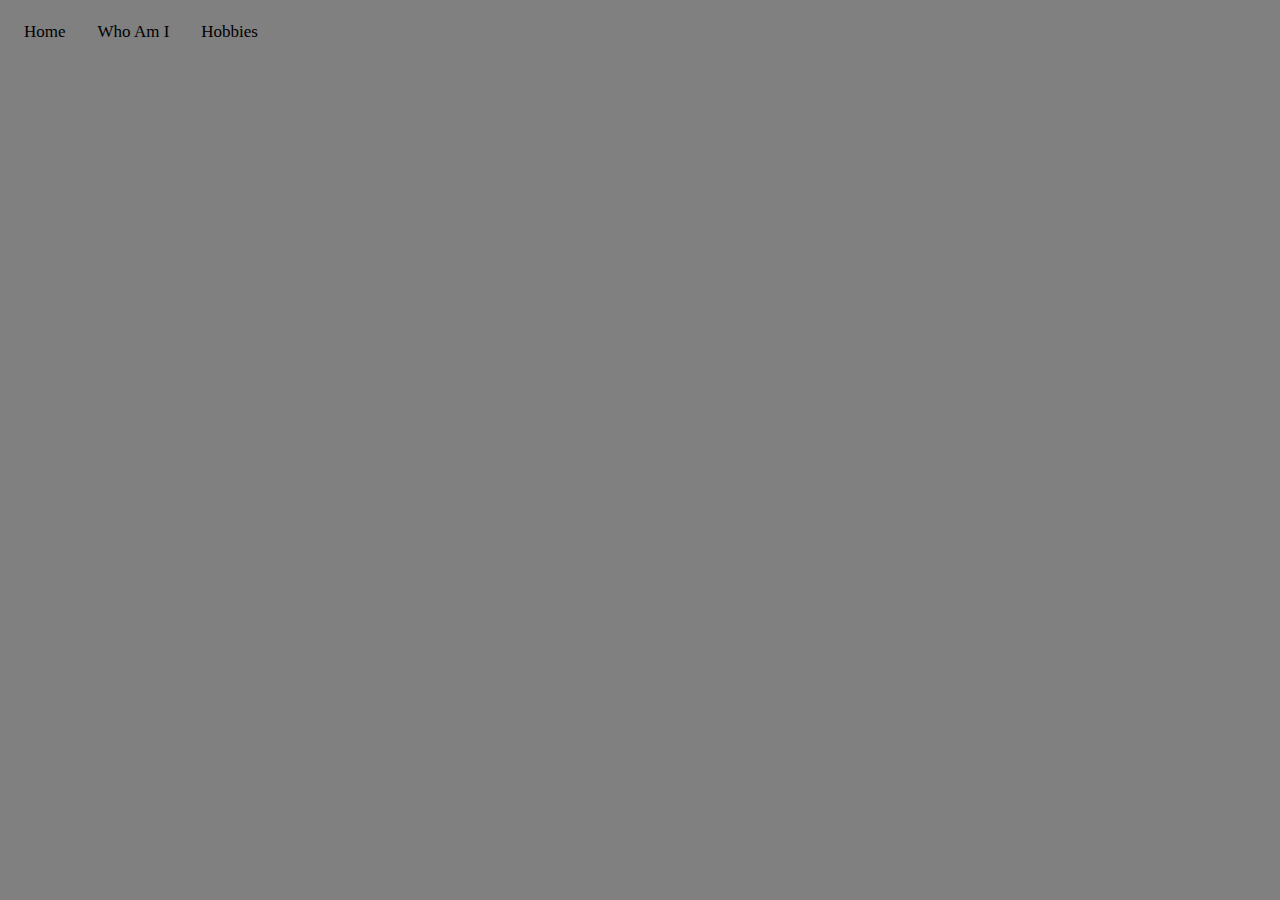
==== index.html @ a73c96a0 "Add files via upload" ====
<!DOCTYPE html>
<html lang="en">
<head>
    <meta charset="UTF-8">
    <meta http-equiv="X-UA-Compatible" content="IE=edge">
    <meta name="viewport" content="width=device-width, initial-scale=1.0">
    <title>Saumya Mali</title>
    <link rel="stylesheet" href="style.css"
</head>
<body>
    <div class="topnav">
        <a class="active" href="#home">Home</a>  
         <a href="#whoami">Who Am I</a>
           <a href="hobbies">Hobbies</a>

    </div>
    
</body>
</html>
---- style.css ----
body{
    background-color: grey ;
    overflow: hidden;
}
.topnav a{
    padding: 14px 16px;
    float: left;
    color: black;
    text-align: center;
    text-decoration:    none;
    font-size: 17px;
    
}

.topnav a:hover{
    background-color: rgb(43, 69, 218);
    animation: alternate;
    animation-duration: 1s;
    color: black;
}

.topnav a.active{
    
    color: black;
}
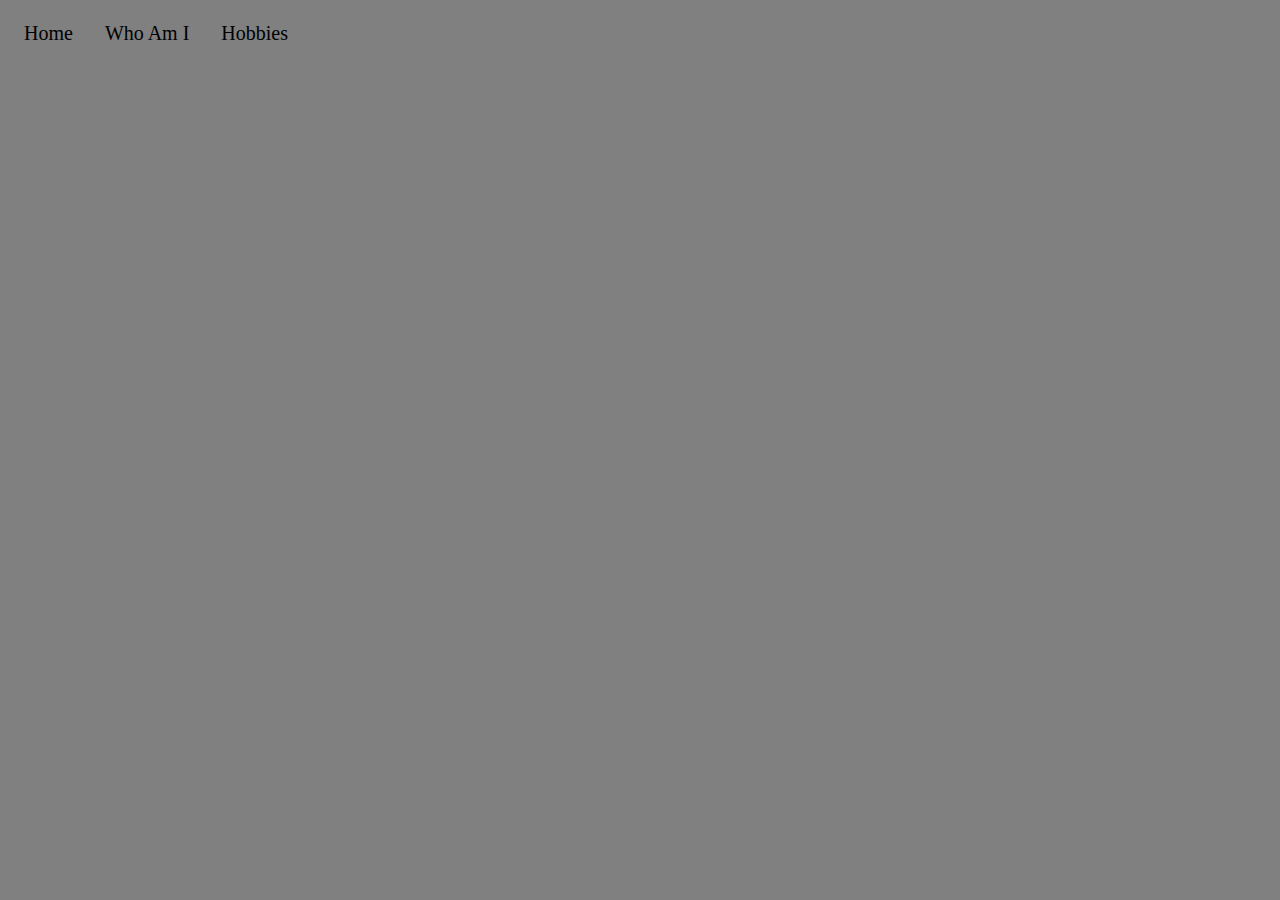
==== commit 8322ed49: "> of style" ====
--- a/index.html
+++ b/index.html
@@ -5,7 +5,7 @@
     <meta http-equiv="X-UA-Compatible" content="IE=edge">
     <meta name="viewport" content="width=device-width, initial-scale=1.0">
     <title>Saumya Mali</title>
-    <link rel="stylesheet" href="style.css"
+    <link rel="stylesheet" href="style.css">
 </head>
 <body>
     <div class="topnav">
--- a/style.css
+++ b/style.css
@@ -8,7 +8,7 @@
     color: black;
     text-align: center;
     text-decoration:    none;
-    font-size: 17px;
+    font-size: 20px;
     
 }
 
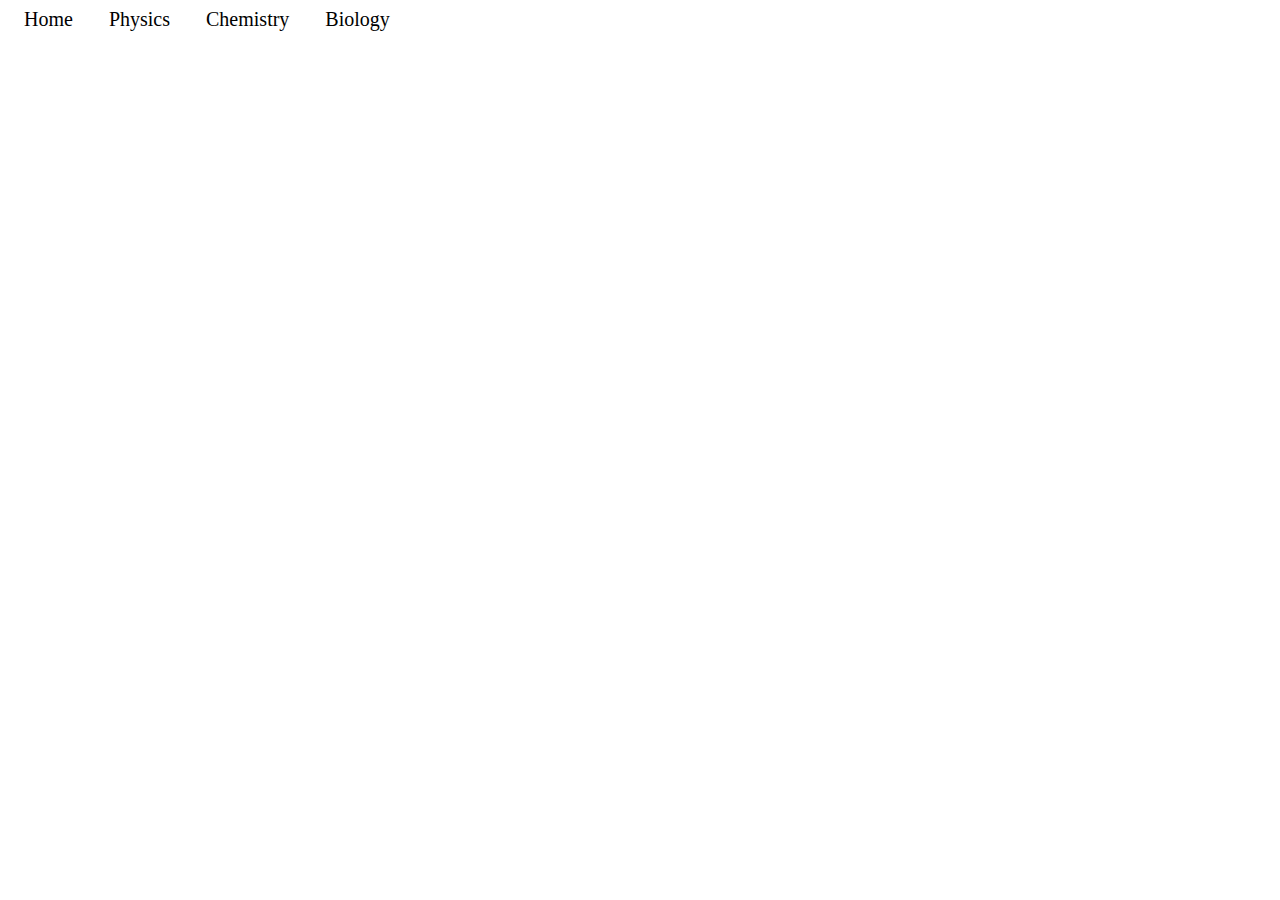
==== commit 914ecb81: "hover changes in subjects" ====
--- a/index.html
+++ b/index.html
@@ -9,9 +9,10 @@
 </head>
 <body>
     <div class="topnav">
-        <a class="active" href="#home">Home</a>  
-         <a href="#whoami">Who Am I</a>
-           <a href="hobbies">Hobbies</a>
+        <a class="Home" href="#home">Home</a>  
+         <a class="physics" href="Physics">Physics</a>
+         <a class="chemistry" href="Chemistry">Chemistry</a>
+         <a class="biology" href="Biology">Biology</a>
 
     </div>
     
--- a/style.css
+++ b/style.css
@@ -1,25 +1,40 @@
 body{
-    background-color: grey ;
+    background-color: white ;
     overflow: hidden;
 }
 .topnav a{
+    margin-left: auto;
     padding: 14px 16px;
-    float: left;
+    max-width: 500px;
     color: black;
     text-align: center;
     text-decoration:    none;
     font-size: 20px;
     
 }
-
-.topnav a:hover{
-    background-color: rgb(43, 69, 218);
-    animation: alternate;
-    animation-duration: 1s;
-    color: black;
+.physics:hover{
+    
+    background-size: 90%;   
+    color:black;
+    border-radius: 20px;
+    background-image:url(https://cdn.pixabay.com/photo/2016/09/29/08/33/apple-1702316_640.jpg);
+}
+.chemistry:hover{
+    
+    background-size: 90%;   
+    color:black;
+    border-radius: 20px;
+    background-image:url(https://cdn.pixabay.com/photo/2017/11/11/11/30/chemistry-2938901_640.jpg);
 }
 
-.topnav a.active{
+.biology:hover{
     
-    color: black;
-}+    background-size: 90%;   
+    color:white;
+    border-radius: 20px;
+    background-image:url(https://cdn.pixabay.com/photo/2016/11/09/15/27/dna-1811955_640.jpg);
+}
+
+
+
+
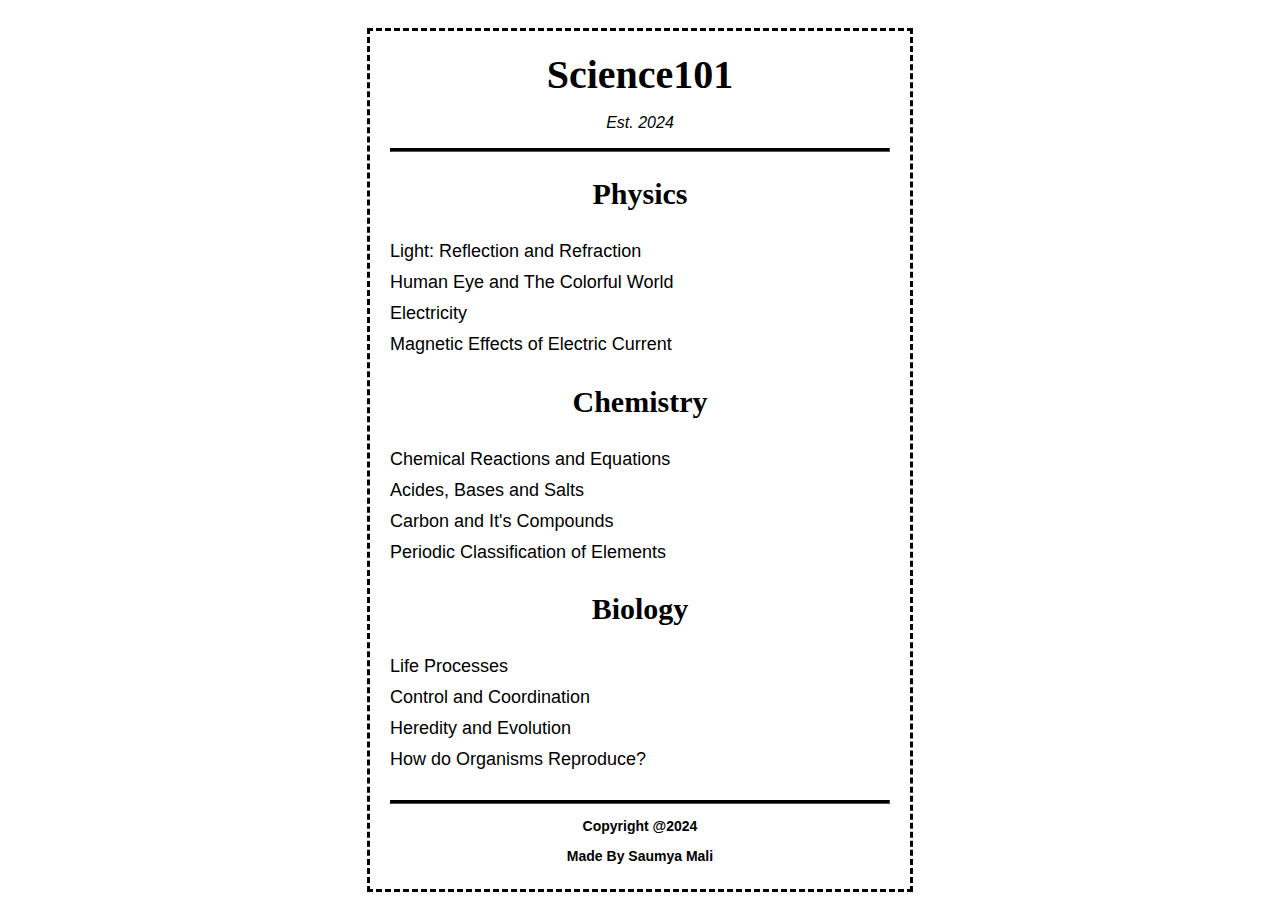
==== commit 6a9666ee: "major changes" ====
--- a/index.html
+++ b/index.html
@@ -1,20 +1,74 @@
 <!DOCTYPE html>
 <html lang="en">
-<head>
-    <meta charset="UTF-8">
-    <meta http-equiv="X-UA-Compatible" content="IE=edge">
-    <meta name="viewport" content="width=device-width, initial-scale=1.0">
-    <title>Saumya Mali</title>
-    <link rel="stylesheet" href="style.css">
-</head>
-<body>
-    <div class="topnav">
-        <a class="Home" href="#home">Home</a>  
-         <a class="physics" href="Physics">Physics</a>
-         <a class="chemistry" href="Chemistry">Chemistry</a>
-         <a class="biology" href="Biology">Biology</a>
+  <head>
+    <meta charset="utf-8" />
+    <meta name="viewport" content="width=device-width, initial-scale=1.0" />
+    <title>Science101</title>
+    <link href="style.css" rel="stylesheet"/>
+  </head>
+  <body>
+    <div class="menu">
+      <main>
+        <h1>Science101</h1>
+        <p class="established">Est. 2024</p>
+        <hr>
+        <section>
+          <h2>Physics</h2>
+          
+          <article class="item">
+            <p class="flavor"><a href="###" >Light: Reflection and Refraction</a></p>
+          </article>
+          <article class="item">
+            <p class="flavor"><a href="###" >Human Eye and The Colorful World</a></p>
+          </article>
+          <article class="item">
+            <p class="flavor"><a href="###" >Electricity</a></p>
+          </article>
+          <article class="item">
+            <p class="flavor"><a href="###" >Magnetic Effects of Electric Current</a></p>
+          </article>
 
+        </section>
+        <section>
+          <h2>Chemistry</h2>
+          
+          <article class="item">
+            <p class="dessert"><a href="###" >Chemical Reactions and Equations</a></p>
+          </article>
+          <article class="item">
+            <p class="dessert"><a href="###" >Acides, Bases and Salts</a></p>
+          </article>
+          <article class="item">
+            <p class="dessert"><a href="###" >Carbon and It's Compounds</a></p>
+          </article>
+          <article class="item">
+            <p class="dessert"><a href="###" >Periodic Classification of Elements</a></p>
+          </article>
+        </section>
+        <section>
+            <h2>Biology</h2>
+            
+            <article class="item">
+              <p class="dessert"><a href="###" >Life Processes</a></p>
+            </article>
+            <article class="item">
+              <p class="dessert"><a href="###" >Control and Coordination</a></p>
+            </article>
+            <article class="item">
+              <p class="dessert"><a href="###" >Heredity and Evolution</a></p>
+            </article>
+            <article class="item">
+              <p class="dessert"><a href="###" >How do Organisms Reproduce?</a></p>
+            </article>
+          </section>
+      </main>
+      <hr class="bottom-line">
+      <footer>
+        <p>
+         Copyright @2024
+        </p>
+        <p class="address"> Made By Saumya Mali</p>
+      </footer>
     </div>
-    
-</body>
+  </body>
 </html>--- a/style.css
+++ b/style.css
@@ -1,40 +1,97 @@
-body{
-    background-color: white ;
-    overflow: hidden;
-}
-.topnav a{
+body {
+    background-image: url(https://img.freepik.com/free-vector/hand-drawn-science-education-background_23-2148499325.jpg?size=626&ext=jpg&ga=GA1.1.117251206.1715150609&semt=ais);
+    font-family: sans-serif;
+    padding: 20px;
+  }
+  
+h1 {
+    font-size: 40px;
+    margin-top: 0;
+    margin-bottom: 15px;
+  }
+  
+h2 {
+    font-size: 30px;
+  }
+  
+.established {
+    font-style: italic;
+  }
+  
+  h1, h2, p {
+    text-align: center;
+  }
+  
+.menu {
+    border-style: dashed;
+    width: 80%;
+    background-color:white;
     margin-left: auto;
-    padding: 14px 16px;
+    margin-right: auto;
+    padding: 20px;
     max-width: 500px;
+  }
+img {
+    display: block;
+    margin-left: auto;
+    margin-right: auto;
+  }  
+  
+hr {
+    height: 2px;
+    background-color: black;
+    border-color: black;
+  }
+  
+  .bottom-line {
+    margin-top: 25px;
+  }
+  
+h1, h2 {
+    font-family: Impact, serif;
+  }
+  
+.item p {
+    display: inline-block;
+    margin-top: 5px;
+    margin-bottom: 5px;
+    font-size: 18px;
+  }
+  
+.flavor, .dessert {
+    text-align: left;
+    width: 75%;
+  }
+  
+.price {
+    text-align: right;
+    width: 25%;
+  }
+  
+  /* FOOTER */
+  
+footer {
+    font-size: 14px;
+    font-weight: bold;
+  }
+  
+.address {
+    margin-bottom: 5px;
+  }
+  
+a {
     color: black;
-    text-align: center;
-    text-decoration:    none;
-    font-size: 20px;
-    
-}
-.physics:hover{
-    
-    background-size: 90%;   
-    color:black;
-    border-radius: 20px;
-    background-image:url(https://cdn.pixabay.com/photo/2016/09/29/08/33/apple-1702316_640.jpg);
-}
-.chemistry:hover{
-    
-    background-size: 90%;   
-    color:black;
-    border-radius: 20px;
-    background-image:url(https://cdn.pixabay.com/photo/2017/11/11/11/30/chemistry-2938901_640.jpg);
-}
-
-.biology:hover{
-    
-    background-size: 90%;   
-    color:white;
-    border-radius: 20px;
-    background-image:url(https://cdn.pixabay.com/photo/2016/11/09/15/27/dna-1811955_640.jpg);
-}
-
-
-
-
+    text-decoration: none;
+  }
+  
+a:visited {
+    color: black;
+  }
+  
+a:hover {
+    color: blue;
+  }
+  
+a:active {
+    color: brown;
+  }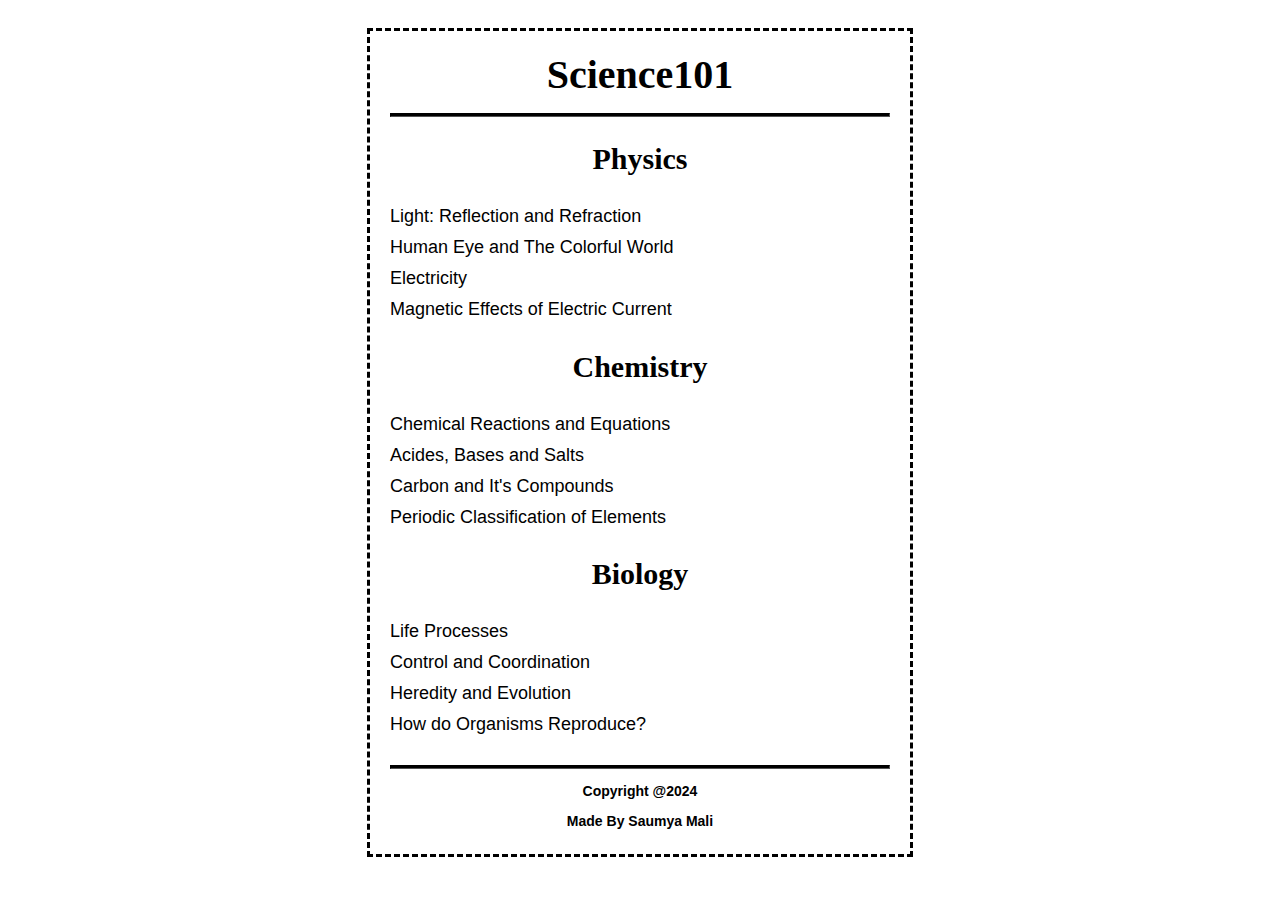
==== commit 9723ed80: "phydics1" ====
--- a/index.html
+++ b/index.html
@@ -7,58 +7,58 @@
     <link href="style.css" rel="stylesheet"/>
   </head>
   <body>
-    <div class="menu">
+    <div class="main">
       <main>
         <h1>Science101</h1>
-        <p class="established">Est. 2024</p>
+        
         <hr>
         <section>
           <h2>Physics</h2>
           
-          <article class="item">
-            <p class="flavor"><a href="###" >Light: Reflection and Refraction</a></p>
+          <article class="chapter">
+            <p class="topic"><a href="physics/light.html" >Light: Reflection and Refraction</a></p>
           </article>
-          <article class="item">
-            <p class="flavor"><a href="###" >Human Eye and The Colorful World</a></p>
+          <article class="chapter">
+            <p class="topic"><a href="###" >Human Eye and The Colorful World</a></p>
           </article>
-          <article class="item">
-            <p class="flavor"><a href="###" >Electricity</a></p>
+          <article class="chapter">
+            <p class="topic"><a href="###" >Electricity</a></p>
           </article>
-          <article class="item">
-            <p class="flavor"><a href="###" >Magnetic Effects of Electric Current</a></p>
+          <article class="chapter">
+            <p class="topic"><a href="###" >Magnetic Effects of Electric Current</a></p>
           </article>
 
         </section>
         <section>
           <h2>Chemistry</h2>
           
-          <article class="item">
-            <p class="dessert"><a href="###" >Chemical Reactions and Equations</a></p>
+          <article class="chapter">
+            <p class="topic"><a href="###" >Chemical Reactions and Equations</a></p>
           </article>
-          <article class="item">
-            <p class="dessert"><a href="###" >Acides, Bases and Salts</a></p>
+          <article class="chapter">
+            <p class="topic"><a href="###" >Acides, Bases and Salts</a></p>
           </article>
-          <article class="item">
-            <p class="dessert"><a href="###" >Carbon and It's Compounds</a></p>
+          <article class="chapter">
+            <p class="topic"><a href="###" >Carbon and It's Compounds</a></p>
           </article>
-          <article class="item">
-            <p class="dessert"><a href="###" >Periodic Classification of Elements</a></p>
+          <article class="chapter">
+            <p class="topic"><a href="###" >Periodic Classification of Elements</a></p>
           </article>
         </section>
         <section>
             <h2>Biology</h2>
             
-            <article class="item">
-              <p class="dessert"><a href="###" >Life Processes</a></p>
+            <article class="chapter">
+              <p class="topic"><a href="###" >Life Processes</a></p>
             </article>
-            <article class="item">
-              <p class="dessert"><a href="###" >Control and Coordination</a></p>
+            <article class="chapter">
+              <p class="topic"><a href="###" >Control and Coordination</a></p>
             </article>
-            <article class="item">
-              <p class="dessert"><a href="###" >Heredity and Evolution</a></p>
+            <article class="chapter">
+              <p class="topic"><a href="###" >Heredity and Evolution</a></p>
             </article>
-            <article class="item">
-              <p class="dessert"><a href="###" >How do Organisms Reproduce?</a></p>
+            <article class="chapter">
+              <p class="topic"><a href="###" >How do Organisms Reproduce?</a></p>
             </article>
           </section>
       </main>
--- a/style.css
+++ b/style.css
@@ -14,15 +14,13 @@
     font-size: 30px;
   }
   
-.established {
-    font-style: italic;
-  }
+
   
   h1, h2, p {
     text-align: center;
   }
   
-.menu {
+.main {
     border-style: dashed;
     width: 80%;
     background-color:white;
@@ -51,22 +49,19 @@
     font-family: Impact, serif;
   }
   
-.item p {
+.chapter p {
     display: inline-block;
     margin-top: 5px;
     margin-bottom: 5px;
     font-size: 18px;
   }
   
-.flavor, .dessert {
+.topic {
     text-align: left;
     width: 75%;
   }
   
-.price {
-    text-align: right;
-    width: 25%;
-  }
+
   
   /* FOOTER */
   
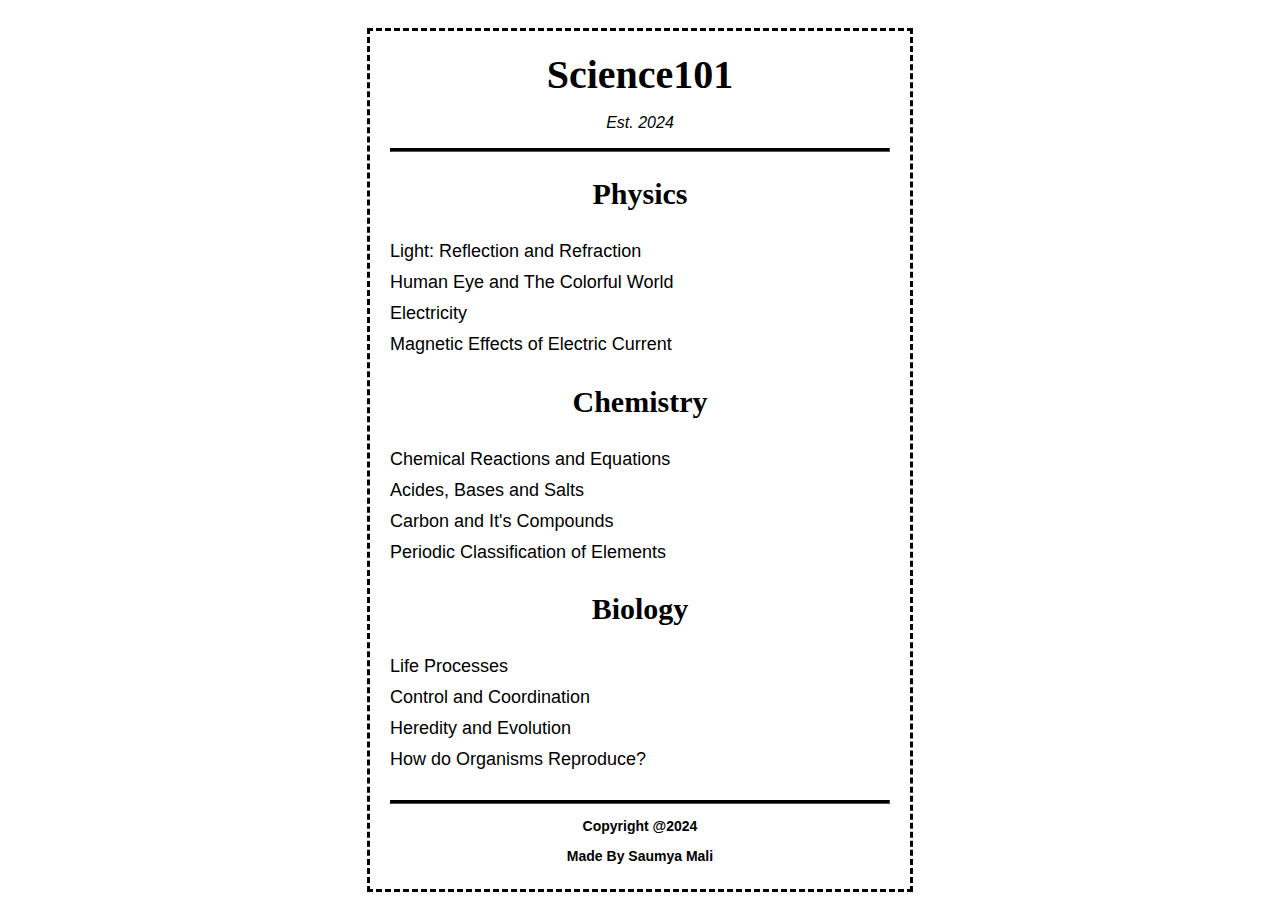
==== commit bbb52874: "22" ====
--- a/index.html
+++ b/index.html
@@ -7,58 +7,58 @@
     <link href="style.css" rel="stylesheet"/>
   </head>
   <body>
-    <div class="main">
+    <div class="menu">
       <main>
         <h1>Science101</h1>
-        
+        <p class="established">Est. 2024</p>
         <hr>
         <section>
           <h2>Physics</h2>
           
-          <article class="chapter">
-            <p class="topic"><a href="physics/light.html" >Light: Reflection and Refraction</a></p>
+          <article class="item">
+            <p class="flavor"><a href="physics/light.html" >Light: Reflection and Refraction</a></p>
           </article>
-          <article class="chapter">
-            <p class="topic"><a href="###" >Human Eye and The Colorful World</a></p>
+          <article class="item">
+            <p class="flavor"><a href="###" >Human Eye and The Colorful World</a></p>
           </article>
-          <article class="chapter">
-            <p class="topic"><a href="###" >Electricity</a></p>
+          <article class="item">
+            <p class="flavor"><a href="###" >Electricity</a></p>
           </article>
-          <article class="chapter">
-            <p class="topic"><a href="###" >Magnetic Effects of Electric Current</a></p>
+          <article class="item">
+            <p class="flavor"><a href="###" >Magnetic Effects of Electric Current</a></p>
           </article>
 
         </section>
         <section>
           <h2>Chemistry</h2>
           
-          <article class="chapter">
-            <p class="topic"><a href="###" >Chemical Reactions and Equations</a></p>
+          <article class="item">
+            <p class="dessert"><a href="###" >Chemical Reactions and Equations</a></p>
           </article>
-          <article class="chapter">
-            <p class="topic"><a href="###" >Acides, Bases and Salts</a></p>
+          <article class="item">
+            <p class="dessert"><a href="###" >Acides, Bases and Salts</a></p>
           </article>
-          <article class="chapter">
-            <p class="topic"><a href="###" >Carbon and It's Compounds</a></p>
+          <article class="item">
+            <p class="dessert"><a href="###" >Carbon and It's Compounds</a></p>
           </article>
-          <article class="chapter">
-            <p class="topic"><a href="###" >Periodic Classification of Elements</a></p>
+          <article class="item">
+            <p class="dessert"><a href="###" >Periodic Classification of Elements</a></p>
           </article>
         </section>
         <section>
             <h2>Biology</h2>
             
-            <article class="chapter">
-              <p class="topic"><a href="###" >Life Processes</a></p>
+            <article class="item">
+              <p class="dessert"><a href="###" >Life Processes</a></p>
             </article>
-            <article class="chapter">
-              <p class="topic"><a href="###" >Control and Coordination</a></p>
+            <article class="item">
+              <p class="dessert"><a href="###" >Control and Coordination</a></p>
             </article>
-            <article class="chapter">
-              <p class="topic"><a href="###" >Heredity and Evolution</a></p>
+            <article class="item">
+              <p class="dessert"><a href="###" >Heredity and Evolution</a></p>
             </article>
-            <article class="chapter">
-              <p class="topic"><a href="###" >How do Organisms Reproduce?</a></p>
+            <article class="item">
+              <p class="dessert"><a href="###" >How do Organisms Reproduce?</a></p>
             </article>
           </section>
       </main>
--- a/style.css
+++ b/style.css
@@ -14,13 +14,15 @@
     font-size: 30px;
   }
   
-
+.established {
+    font-style: italic;
+  }
   
   h1, h2, p {
     text-align: center;
   }
   
-.main {
+.menu {
     border-style: dashed;
     width: 80%;
     background-color:white;
@@ -49,19 +51,22 @@
     font-family: Impact, serif;
   }
   
-.chapter p {
+.item p {
     display: inline-block;
     margin-top: 5px;
     margin-bottom: 5px;
     font-size: 18px;
   }
   
-.topic {
+.flavor, .dessert {
     text-align: left;
     width: 75%;
   }
   
-
+.price {
+    text-align: right;
+    width: 25%;
+  }
   
   /* FOOTER */
   
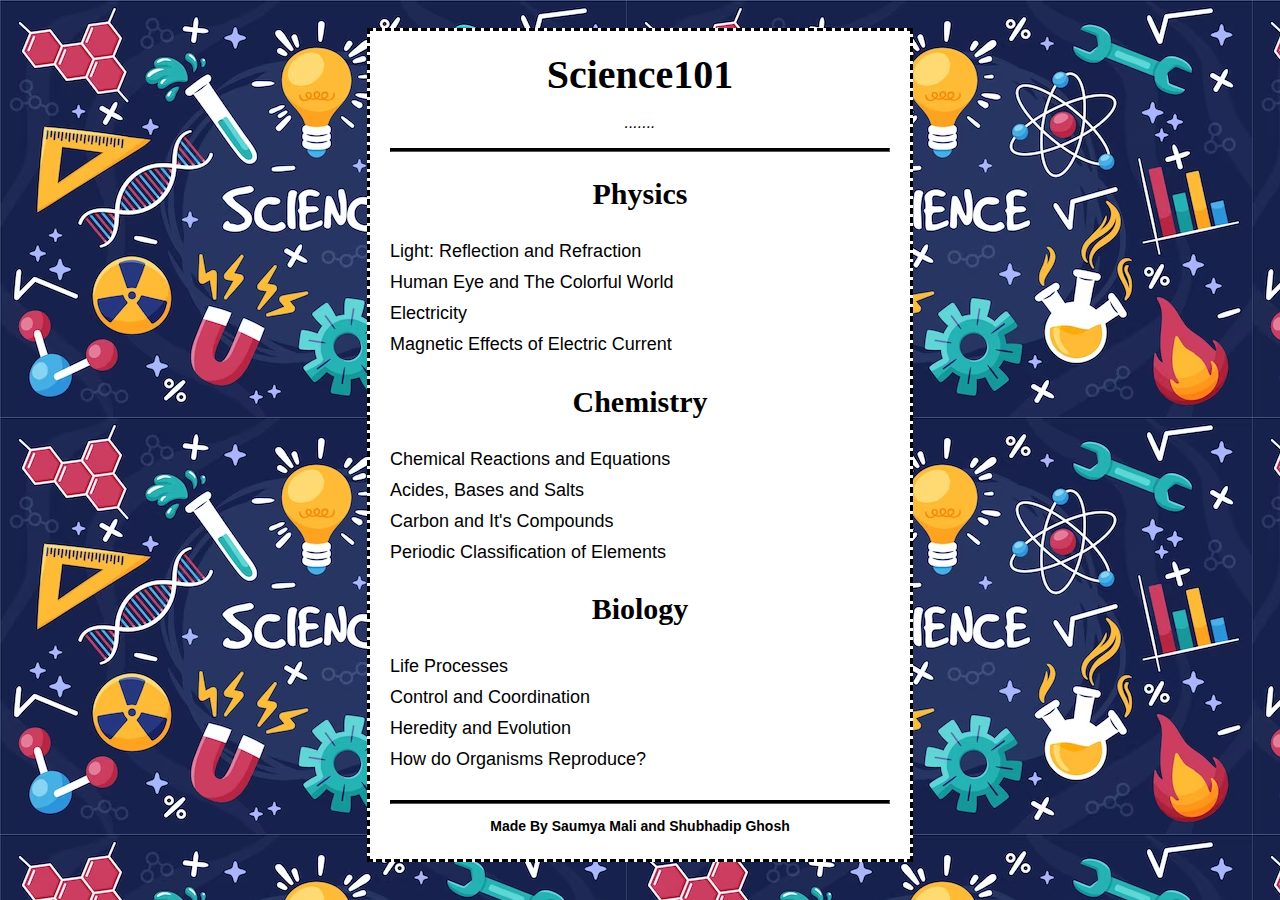
==== commit 86de430f: "major topic add" ====
--- a/index.html
+++ b/index.html
@@ -10,7 +10,7 @@
     <div class="menu">
       <main>
         <h1>Science101</h1>
-        <p class="established">Est. 2024</p>
+        <p class="established">.......</p>
         <hr>
         <section>
           <h2>Physics</h2>
@@ -33,7 +33,7 @@
           <h2>Chemistry</h2>
           
           <article class="item">
-            <p class="dessert"><a href="###" >Chemical Reactions and Equations</a></p>
+            <p class="dessert"><a href="Chemistry/CRaE.html" >Chemical Reactions and Equations</a></p>
           </article>
           <article class="item">
             <p class="dessert"><a href="###" >Acides, Bases and Salts</a></p>
@@ -64,10 +64,8 @@
       </main>
       <hr class="bottom-line">
       <footer>
-        <p>
-         Copyright @2024
-        </p>
-        <p class="address"> Made By Saumya Mali</p>
+
+        <p class="address"> Made By Saumya Mali and Shubhadip Ghosh</p>
       </footer>
     </div>
   </body>
--- a/style.css
+++ b/style.css
@@ -1,5 +1,5 @@
 body {
-    background-image: url(https://img.freepik.com/free-vector/hand-drawn-science-education-background_23-2148499325.jpg?size=626&ext=jpg&ga=GA1.1.117251206.1715150609&semt=ais);
+    background-image: url(hand-drawn-science-education-background_23-2148499325.avif);
     font-family: sans-serif;
     padding: 20px;
   }
